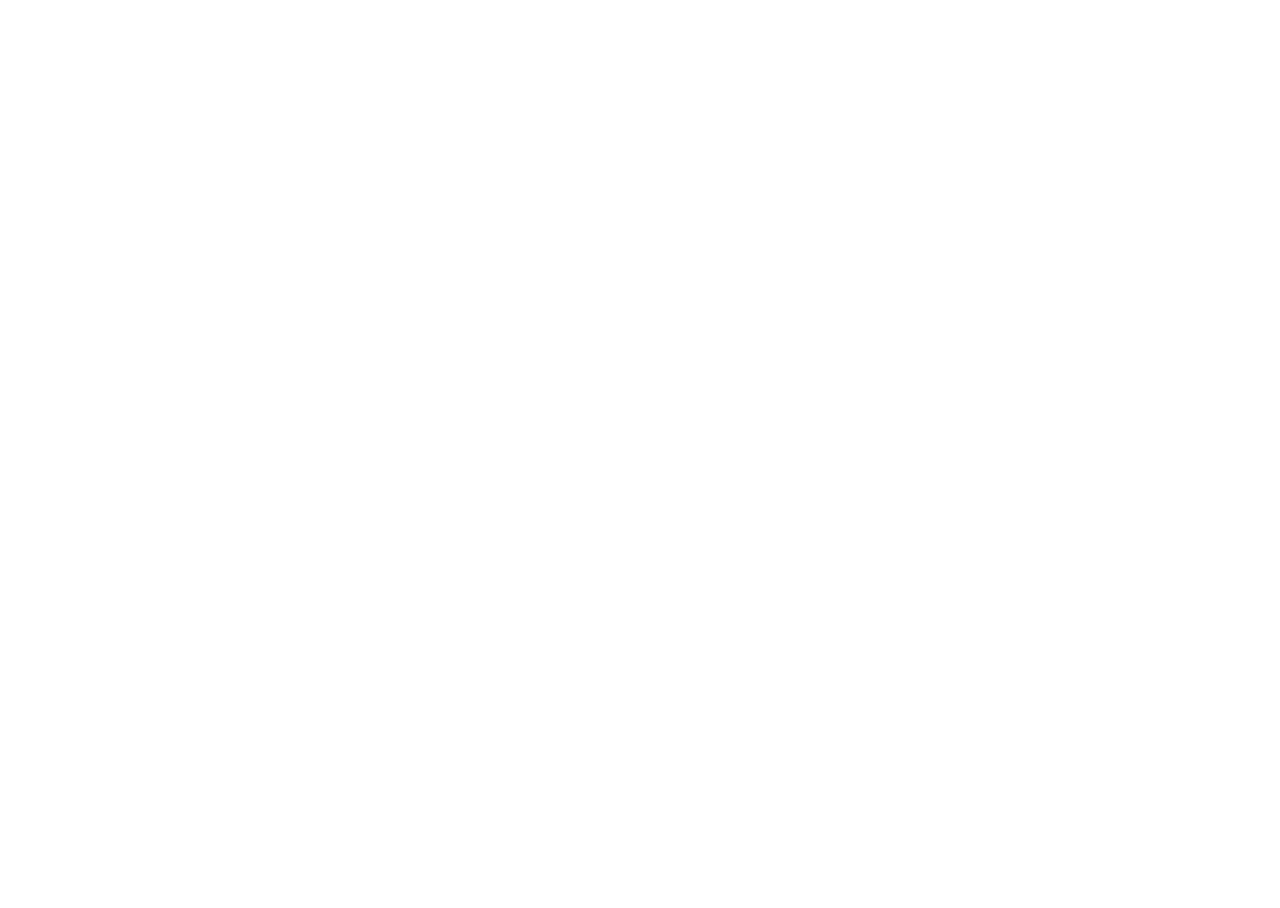
==== app/index.html @ 5be9ad89 "Panel guncellendi (sablon ciktilari)" ====
<!DOCTYPE html>
<html lang="en">
  <head>
    <meta charset="utf-8" />
    <meta httpEquiv="X-UA-Compatible" content="IE=edge" />
    <meta name="viewport" content="width=device-width, initial-scale=1, shrink-to-fit=no" />
    <title>Shiftim</title>
    <!-- The `react-native-web` recommended style reset: https://necolas.github.io/react-native-web/docs/setup/#root-element -->
    <style id="expo-reset">
      /* These styles make the body full-height */
      html,
      body {
        height: 100%;
      }
      /* These styles disable body scrolling if you are using <ScrollView> */
      body {
        overflow: hidden;
      }
      /* These styles make the root element full-height */
      #root {
        display: flex;
        height: 100%;
        flex: 1;
      }
    </style>
  <link rel="icon" href="/shiftim/app/favicon.ico"/></head>

  <body>
    <!-- Use static rendering with Expo Router to support running without JavaScript. -->
    <noscript>
      You need to enable JavaScript to run this app.
    </noscript>
    <!-- The root element for your Expo app. -->
    <div id="root"></div>
  <script src="/shiftim/app/_expo/static/js/web/entry-29a960f2d064c8212baaf5c8f3abe90b.js" defer></script>
</body>
</html>
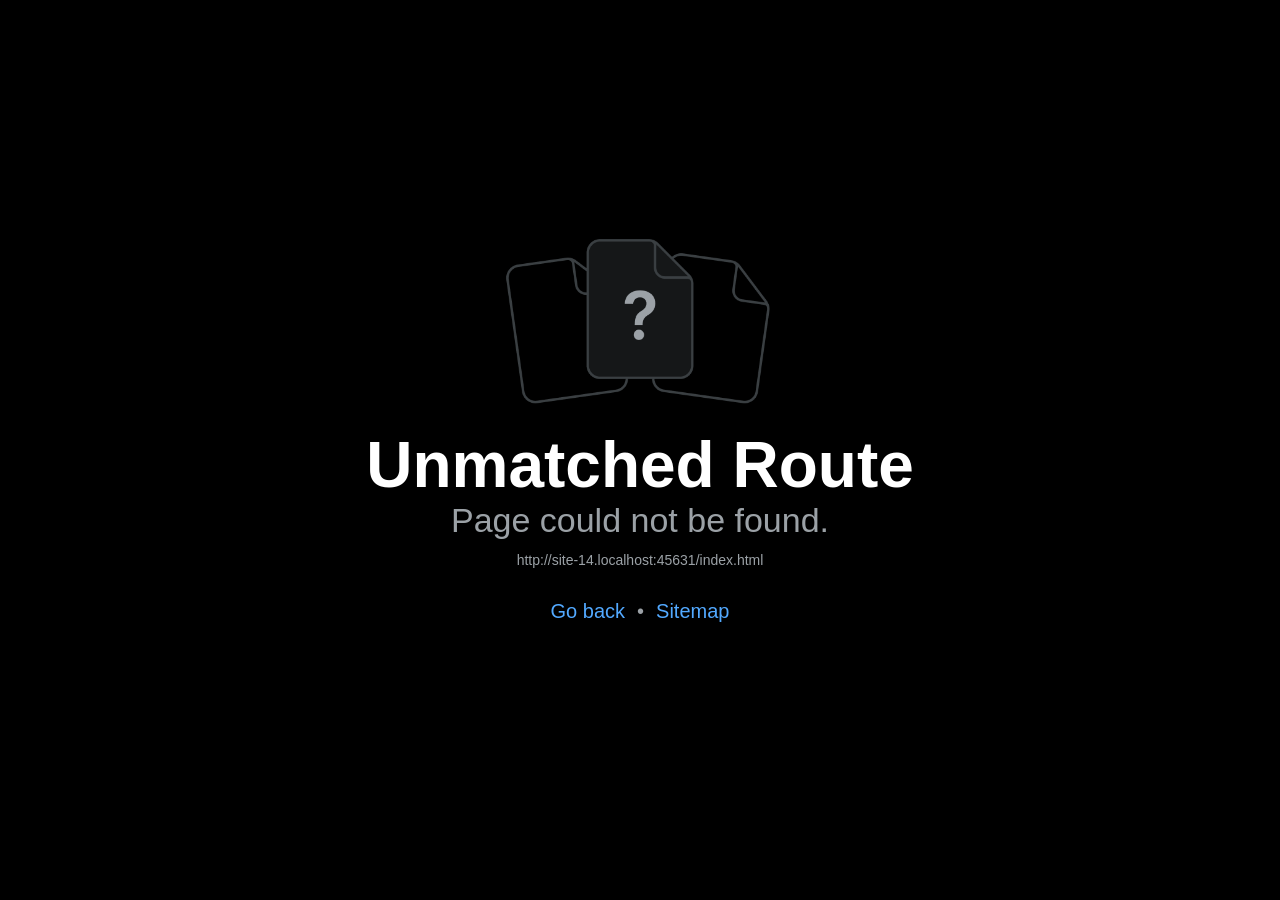
==== commit 10998dd2: "Özel alan adı: shiftim.com.tr; panel /app yolunda Co-Authored-By: Claude Opus 5.5 <noreply@anthropic" ====
--- a/app/index.html
+++ b/app/index.html
@@ -23,7 +23,7 @@
         flex: 1;
       }
     </style>
-  <link rel="icon" href="/shiftim/app/favicon.ico"/></head>
+  <link rel="icon" href="/app/favicon.ico"/></head>
 
   <body>
     <!-- Use static rendering with Expo Router to support running without JavaScript. -->
@@ -32,6 +32,6 @@
     </noscript>
     <!-- The root element for your Expo app. -->
     <div id="root"></div>
-  <script src="/shiftim/app/_expo/static/js/web/entry-29a960f2d064c8212baaf5c8f3abe90b.js" defer></script>
+  <script src="/app/_expo/static/js/web/entry-d6a7e2dae83447e63afc82d92c2ace66.js" defer></script>
 </body>
 </html>
